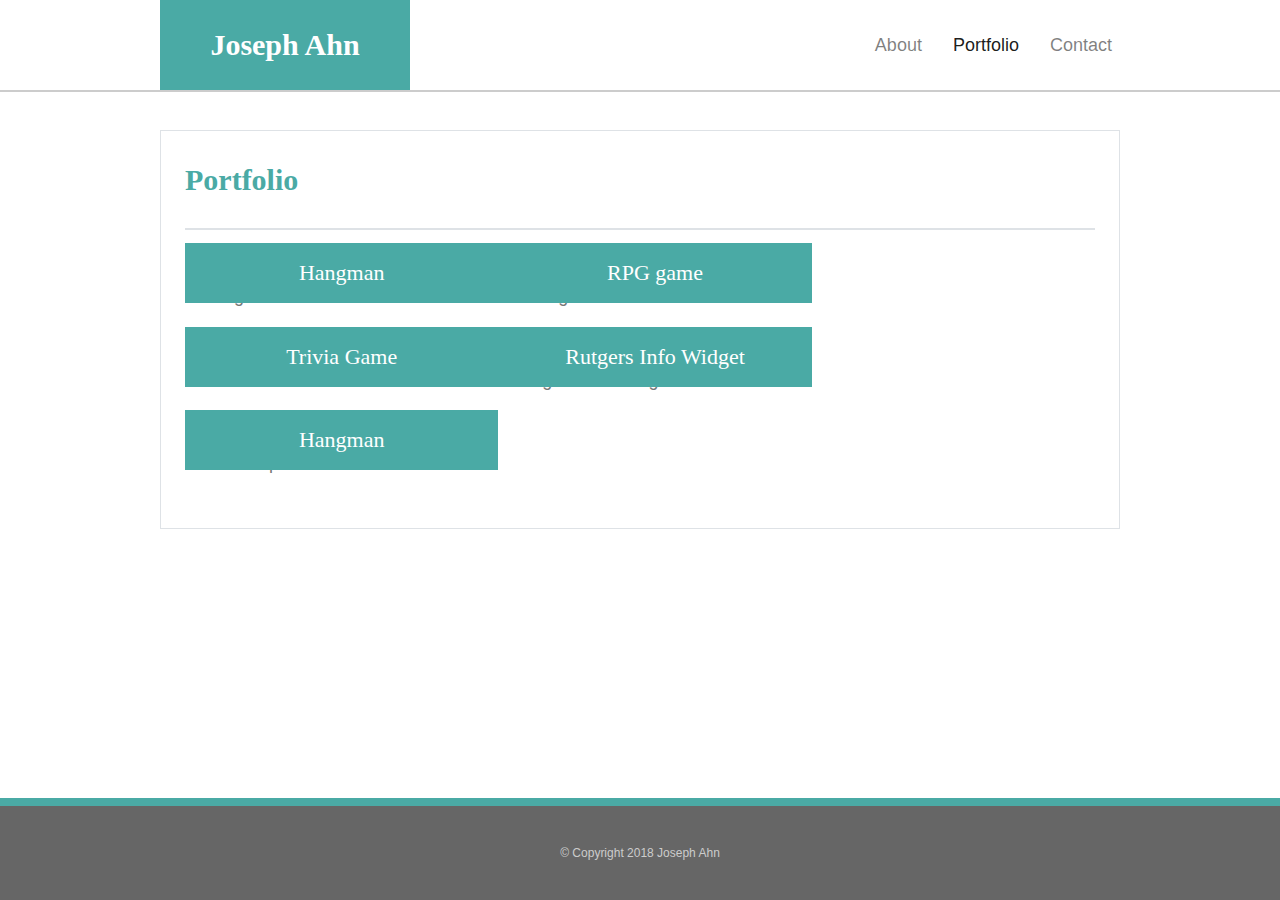
==== portfolio.html @ 4899f0d4 "fixed some html" ====
<!DOCTYPE html>
<html lang="en">

<head>
    <title>Bootstrap Portfolio</title>
    <link rel="stylesheet" href="https://stackpath.bootstrapcdn.com/bootstrap/4.1.3/css/bootstrap.min.css" />
    <link rel="stylesheet" href="./assets/css/style.css" />
</head>

<body>

    <nav class="navbar fixed-top navbar-expand-lg navbar-light p-0 pl-4 pr-4">
        <div class="container p-0">
            <a id="logo" class="navbar-brand text-white" href="./index.html">Joseph Ahn</a>
            <button class="navbar-toggler" type="button" data-toggle="collapse" data-target="#navbarSupportedContent"
                aria-controls="navbarSupportedContent" aria-expanded="false" aria-label="Toggle navigation">
                <span class="navbar-toggler-icon"></span>
            </button>
            <div class="collapse navbar-collapse" id="navbarSupportedContent">
                <ul class="navbar-nav ml-auto justify-content-end">
                    <li class="nav-item">
                        <a class="nav-link" href="./index.html">About</a>
                    </li>
                    <li class="nav-item active">
                        <a class="nav-link" href="./portfolio.html">Portfolio<span class="sr-only">(current)</span></a>
                    </li>
                    <li class="nav-item">
                        <a class="nav-link" href="./contact.html">Contact</a>
                    </li>
            </div>
        </div>
    </nav>

    <div class="container p-0">
        <div class="jumbotron jumbotron-fluid p-4 border bg-white">
            <h1>Portfolio</h1>
            <hr class="my-4 border">
            <div class="row justify-content-start">
                <div class="col-md-4 mt-4 mb-4">
                    <img src="./assets/images/technics-q-c-640-480-1.jpg" class="img-fluid" alt="Hangman" />
                    <h2>Hangman</h2>
                </div>
                <div class="col-md-4 mt-4 mb-4">
                    <img src="./assets/images/technics-q-c-640-480-2.jpg" class="img-fluid" alt="RPG game" />
                    <h2>RPG game</h2>
                </div>
            </div>
            <div class="row justify-content-start">
                <div class="col-md-4 mt-4 mb-4">
                    <img src="./assets/images/technics-q-c-640-480-5.jpg" class="img-fluid" alt="Trivia Game" />
                    <h2>Trivia Game</h2>
                </div>
                <div class="col-md-4 mt-4 mb-4">
                    <img src="./assets/images/technics-q-c-640-480-7.jpg" class="img-fluid" alt="Rutgers Info Widget" />
                    <h2>Rutgers Info Widget</h2>
                </div>
            </div>
            <div class="row justify-content-start">
                <div class="col-md-4 mt-4 mb-4">
                    <img src="./assets/images/technics-q-c-640-480-9.jpg" class="img-fluid" alt="Rock Paper Scissors" />
                    <h2>Hangman</h2>
                </div>
                <div class="col-md-4">
                </div>
            </div>
        </div>
    </div>

    <footer class="footer">
        &copy; Copyright 2018 Joseph Ahn
    </footer>

    <!-- Bootstrap core JavaScript -->
    <script src="https://code.jquery.com/jquery-3.3.1.slim.min.js"></script>
    <script src="https://cdnjs.cloudflare.com/ajax/libs/popper.js/1.14.3/umd/popper.min.js"></script>
    <script src="https://stackpath.bootstrapcdn.com/bootstrap/4.1.3/js/bootstrap.min.js"></script>

</body>

</html>
---- assets/css/style.css ----
html {
  position: relative;
  min-height: 100%;
}

body {
  /* Margin bottom by footer height */
  margin-bottom: 102px;
  padding-top: 130px;
  font-size: 18px;
  line-height: 34px;
  color: #777777;
  font-family: 'Arial', 'Helvetica Neue', Helvetica, sans-serif;
  background: url('../images/concrete_seamless.png');
}

.footer {
  position: absolute;
  bottom: 0;
  width: 100%;
  /* Set the fixed height of the footer here */
  height: 102px;
  background: #666666;
  color: #cccccc;
  padding: 30px 0;
  border-top: 8px solid #4aaaa5;
  font-size: 12px;
  text-align: center;
}

.container {;
  max-width: 960px;
}

.navbar {
  background: #ffffff;
  border-bottom: 2px solid #cccccc;
}

.nav-link {
  text-align: center;
  text-decoration: none;
  margin-left: 15px;
  padding-left: 15px;
  line-height: 18px;
}

#logo {
  margin: 0;
  padding: 0;
  width: 250px;
  height: 90px;
  background: #4aaaa5;
  float: left;
  text-align: center;
  text-decoration: none;
  line-height: 90px;
  font-weight: 700;
  font-size: 30px;
  font-family: 'Georgia', Times, Times New Roman, serif;
}

#my-pic {
  width: 200px;
  height: 200px;
}

.portfolio {
  width: 274px;
  height: auto;
  opacity: .8;
}

h1 {
  color: #4aaaa5;
  font-family: 'Georgia', Times, Times New Roman, serif;
  font-weight: 700;
  font-size: 30px;
  line-height: 49px;
}

h2 {
  font-family: 'Georgia', Times, Times New Roman, serif;
  font-size: 22px;
  line-height: 22px;
  margin-bottom: 0;
  background: #4aaaa5;
  color: #ffffff;
  text-align: center;
  position: absolute;
  bottom: 10px;
  padding: 15px;
  width: 100%;
  line-height: 30px;
  font-weight: 300;
}

label {
  margin-bottom: 0px;
}

button[type=submit] {
    background: #4aaaa5;
    color: #ffffff;
    border: 0 none;
    font-size: 18px;
    cursor: pointer;
}
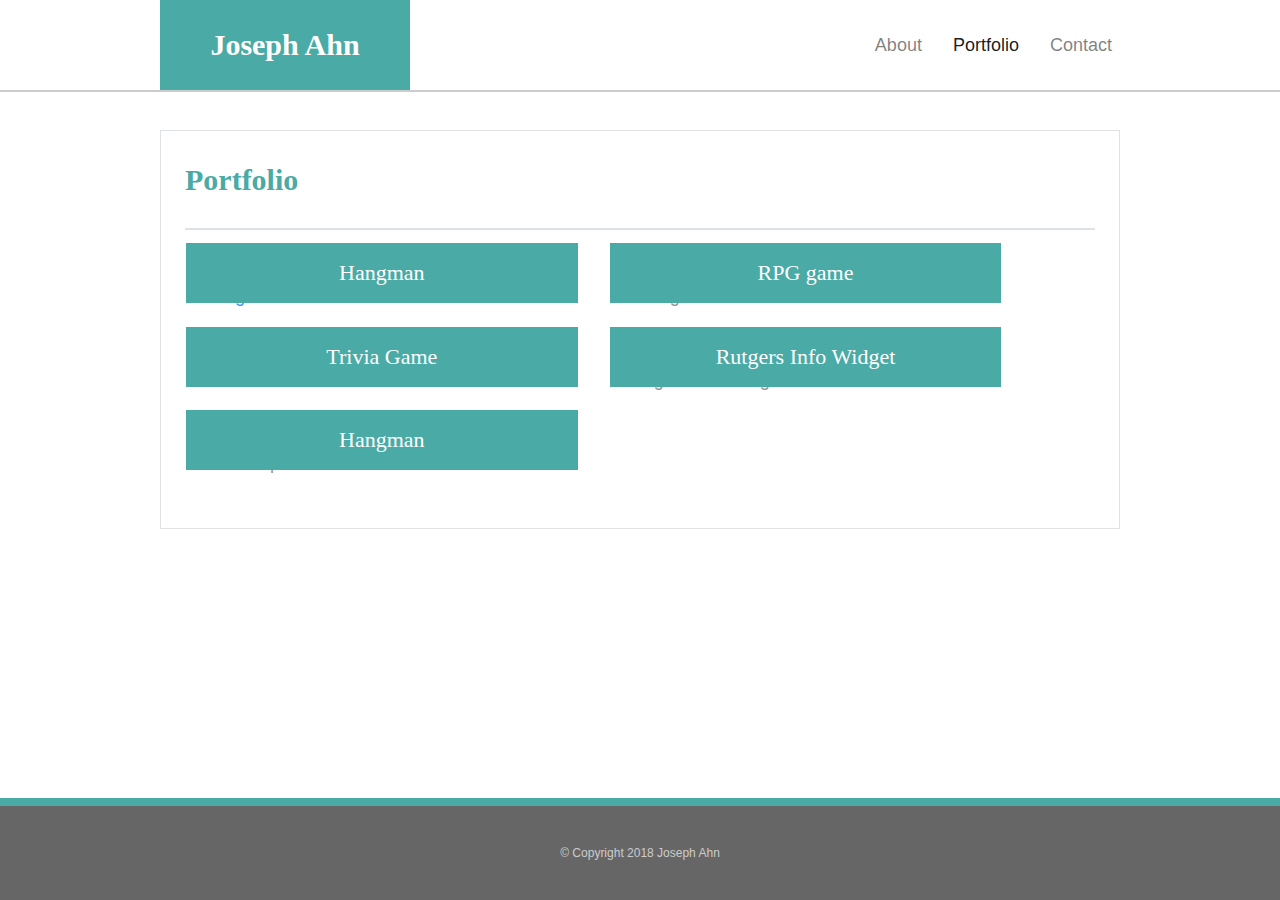
==== commit 6586903d: "Added 'Hangman' link to portfolio page" ====
--- a/portfolio.html
+++ b/portfolio.html
@@ -36,31 +36,32 @@
             <h1>Portfolio</h1>
             <hr class="my-4 border">
             <div class="row justify-content-start">
-                <div class="col-md-4 mt-4 mb-4">
+                <div class="col-md-5 mt-4 mb-4 ml-3 mr-3 p-0">
+                    <a href="https://aka-joe.github.io/Word-Guess-Game/" target="_blank">
                     <img src="./assets/images/technics-q-c-640-480-1.jpg" class="img-fluid" alt="Hangman" />
-                    <h2>Hangman</h2>
+                    <h2>Hangman</h2></a>
                 </div>
-                <div class="col-md-4 mt-4 mb-4">
+                <div class="col-md-5 mt-4 mb-4 ml-3 mr-3 p-0">
                     <img src="./assets/images/technics-q-c-640-480-2.jpg" class="img-fluid" alt="RPG game" />
                     <h2>RPG game</h2>
                 </div>
             </div>
             <div class="row justify-content-start">
-                <div class="col-md-4 mt-4 mb-4">
+                <div class="col-md-5 mt-4 mb-4 ml-3 mr-3 p-0">
                     <img src="./assets/images/technics-q-c-640-480-5.jpg" class="img-fluid" alt="Trivia Game" />
                     <h2>Trivia Game</h2>
                 </div>
-                <div class="col-md-4 mt-4 mb-4">
+                <div class="col-md-5 mt-4 mb-4 ml-3 mr-3 p-0">
                     <img src="./assets/images/technics-q-c-640-480-7.jpg" class="img-fluid" alt="Rutgers Info Widget" />
                     <h2>Rutgers Info Widget</h2>
                 </div>
             </div>
             <div class="row justify-content-start">
-                <div class="col-md-4 mt-4 mb-4">
+                <div class="col-md-5 mt-4 mb-4 ml-3 mr-3 p-0">
                     <img src="./assets/images/technics-q-c-640-480-9.jpg" class="img-fluid" alt="Rock Paper Scissors" />
                     <h2>Hangman</h2>
                 </div>
-                <div class="col-md-4">
+                <div class="col-md-5 mt-4 mb-4 ml-3 mr-3 p-0">
                 </div>
             </div>
         </div>
--- a/assets/css/style.css
+++ b/assets/css/style.css
@@ -5,7 +5,7 @@
 
 body {
   /* Margin bottom by footer height */
-  margin-bottom: 102px;
+  margin-bottom: 142px;
   padding-top: 130px;
   font-size: 18px;
   line-height: 34px;
@@ -62,13 +62,21 @@
 
 #my-pic {
   width: 200px;
-  height: 200px;
+  opacity: 1;
 }
 
-.portfolio {
-  width: 274px;
-  height: auto;
+@media screen and (max-width: 640px) {
+  #my-pic {
+    width: 100%;
+  }
+}
+
+.img-fluid {
   opacity: .8;
+}
+
+.img-fluid:hover {
+  opacity: 1;
 }
 
 h1 {
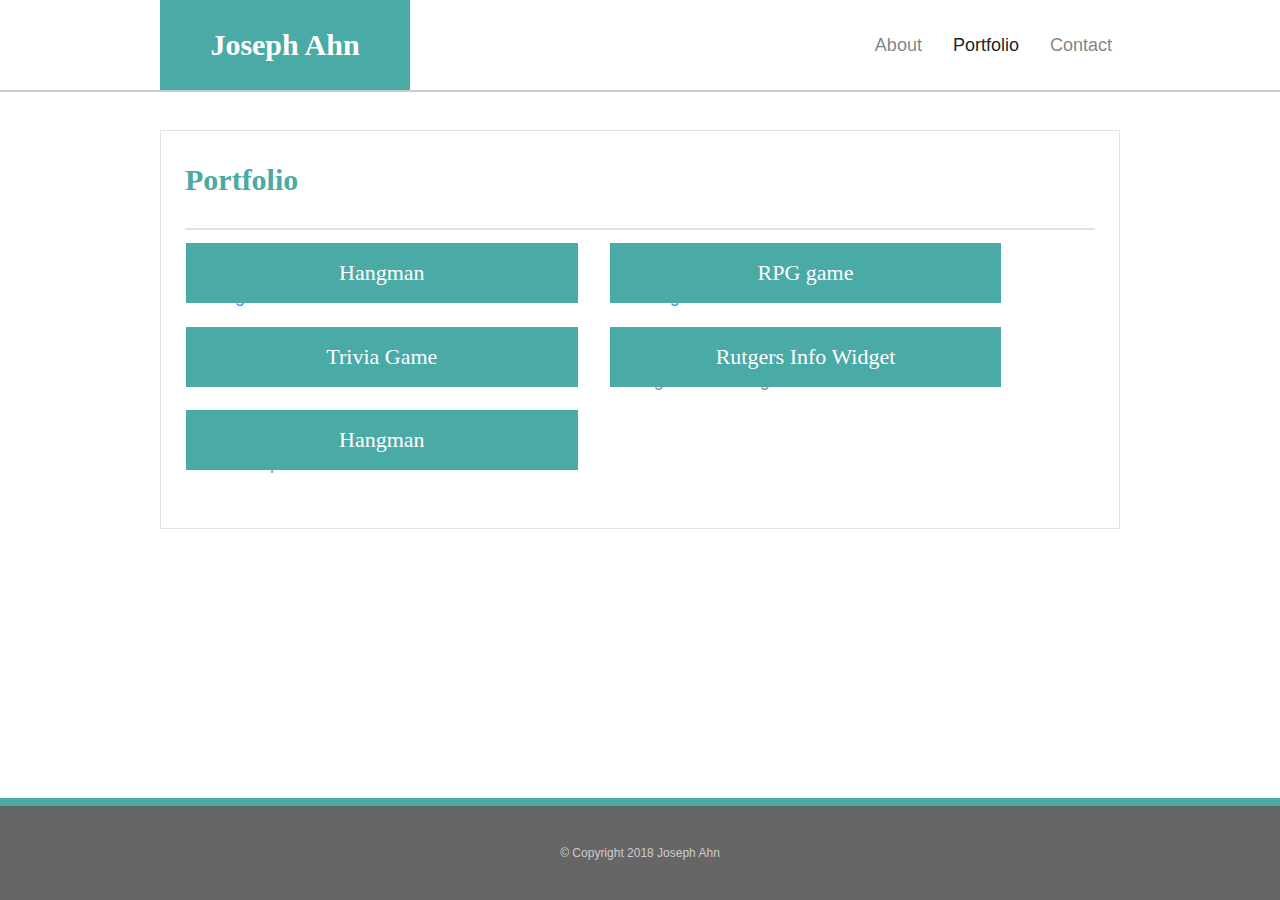
==== commit f0819674: "Added the link for PRG game" ====
--- a/portfolio.html
+++ b/portfolio.html
@@ -42,8 +42,9 @@
                     <h2>Hangman</h2></a>
                 </div>
                 <div class="col-md-5 mt-4 mb-4 ml-3 mr-3 p-0">
+                    <a href="https://aka-joe.github.io/unit-4-game/" target="_blank">
                     <img src="./assets/images/technics-q-c-640-480-2.jpg" class="img-fluid" alt="RPG game" />
-                    <h2>RPG game</h2>
+                    <h2>RPG game</h2></a>
                 </div>
             </div>
             <div class="row justify-content-start">
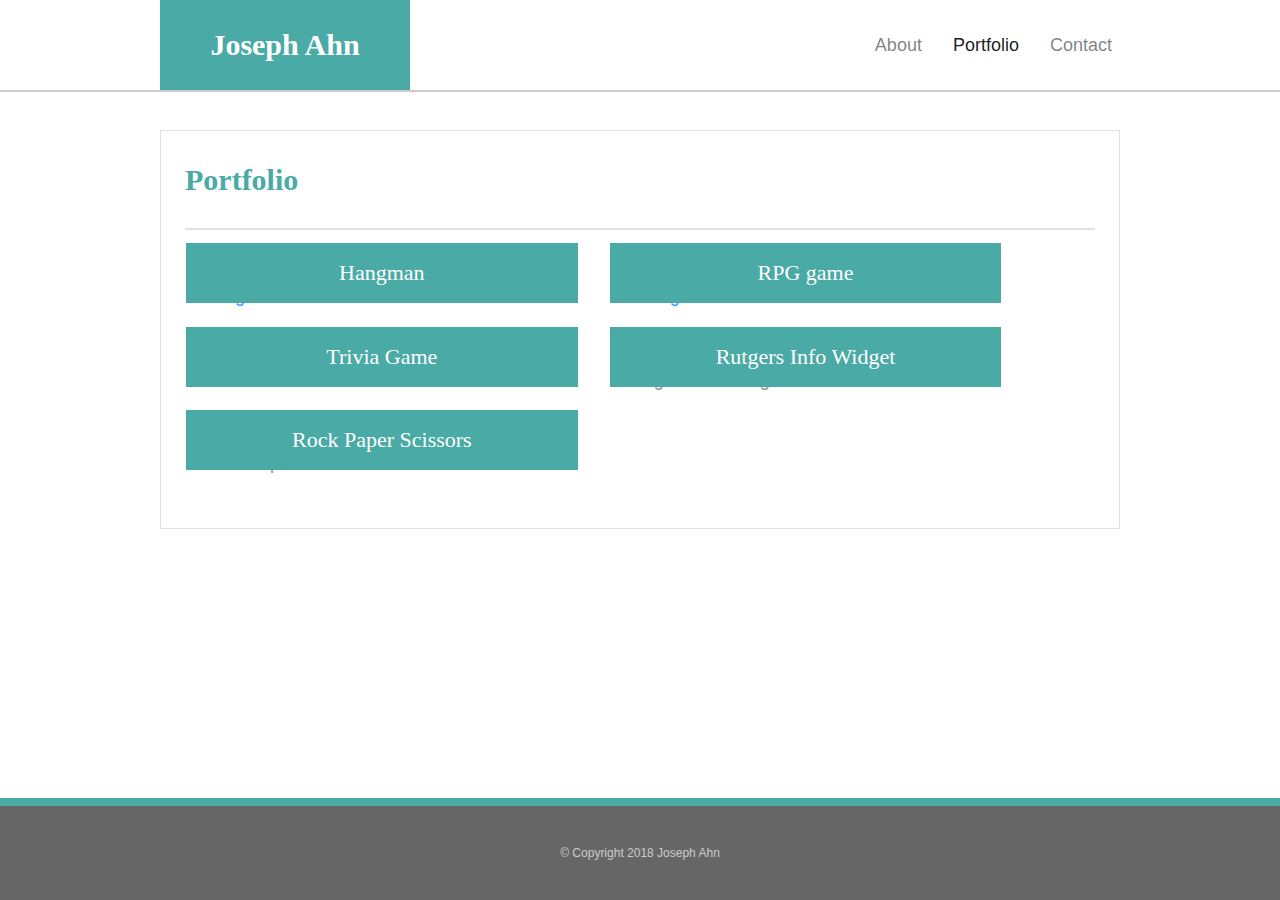
==== commit 016fdcb9: "Added TriviaGame to portfolio" ====
--- a/portfolio.html
+++ b/portfolio.html
@@ -49,8 +49,9 @@
             </div>
             <div class="row justify-content-start">
                 <div class="col-md-5 mt-4 mb-4 ml-3 mr-3 p-0">
+                    <a href="https://aka-joe.github.io/TriviaGame/" target="_blank">
                     <img src="./assets/images/technics-q-c-640-480-5.jpg" class="img-fluid" alt="Trivia Game" />
-                    <h2>Trivia Game</h2>
+                    <h2>Trivia Game</h2></a>
                 </div>
                 <div class="col-md-5 mt-4 mb-4 ml-3 mr-3 p-0">
                     <img src="./assets/images/technics-q-c-640-480-7.jpg" class="img-fluid" alt="Rutgers Info Widget" />
@@ -60,7 +61,7 @@
             <div class="row justify-content-start">
                 <div class="col-md-5 mt-4 mb-4 ml-3 mr-3 p-0">
                     <img src="./assets/images/technics-q-c-640-480-9.jpg" class="img-fluid" alt="Rock Paper Scissors" />
-                    <h2>Hangman</h2>
+                    <h2>Rock Paper Scissors</h2>
                 </div>
                 <div class="col-md-5 mt-4 mb-4 ml-3 mr-3 p-0">
                 </div>
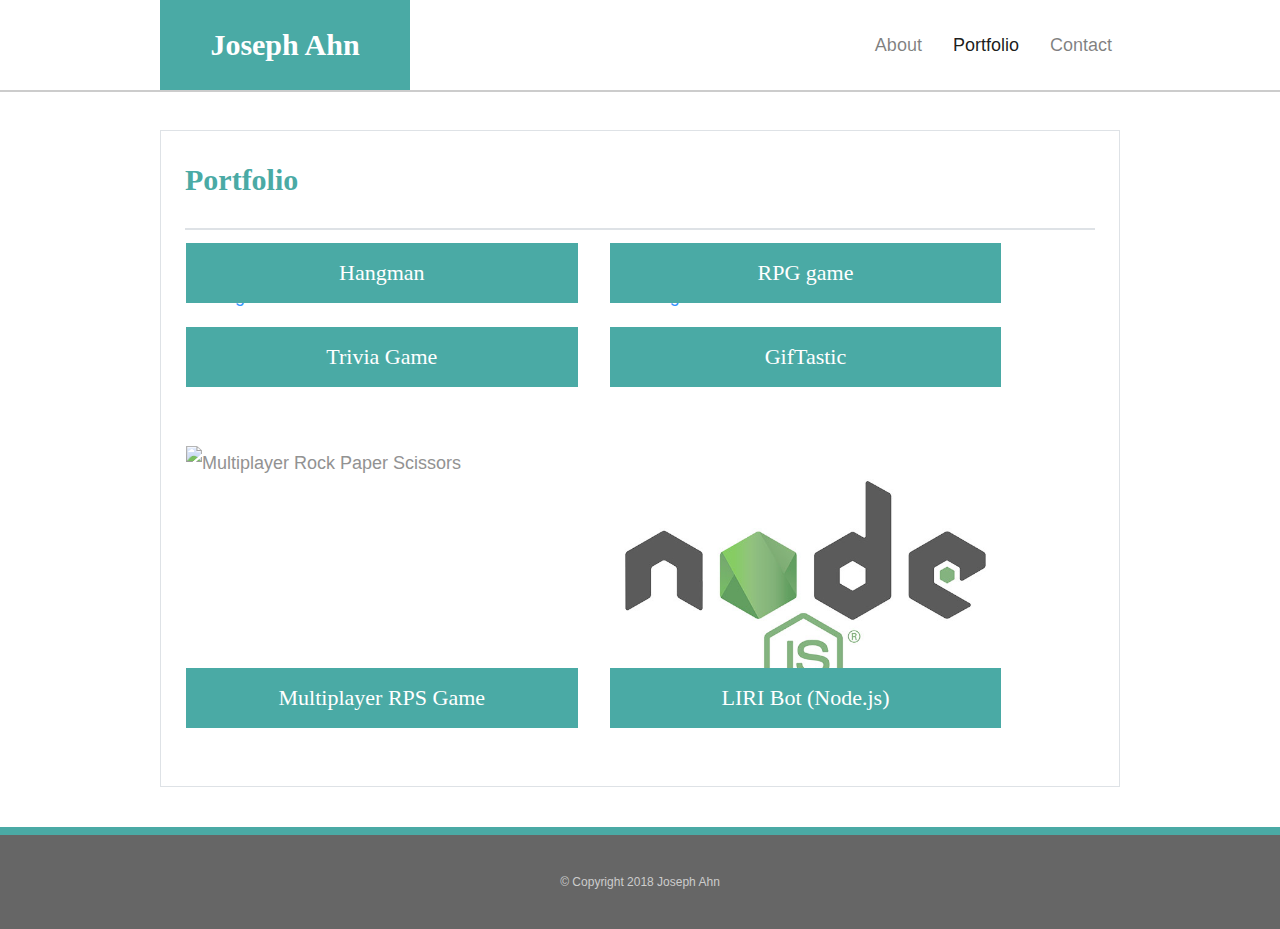
==== commit ccff93c4: "Added LIRI Bot @ Portfolio" ====
--- a/portfolio.html
+++ b/portfolio.html
@@ -38,32 +38,41 @@
             <div class="row justify-content-start">
                 <div class="col-md-5 mt-4 mb-4 ml-3 mr-3 p-0">
                     <a href="https://aka-joe.github.io/Word-Guess-Game/" target="_blank">
-                    <img src="./assets/images/technics-q-c-640-480-1.jpg" class="img-fluid" alt="Hangman" />
-                    <h2>Hangman</h2></a>
+                        <img src="./assets/images/technics-q-c-640-480-1.jpg" class="img-fluid" alt="Hangman" />
+                        <h2>Hangman</h2>
+                    </a>
                 </div>
                 <div class="col-md-5 mt-4 mb-4 ml-3 mr-3 p-0">
                     <a href="https://aka-joe.github.io/unit-4-game/" target="_blank">
-                    <img src="./assets/images/technics-q-c-640-480-2.jpg" class="img-fluid" alt="RPG game" />
-                    <h2>RPG game</h2></a>
+                        <img src="./assets/images/technics-q-c-640-480-2.jpg" class="img-fluid" alt="RPG game" />
+                        <h2>RPG game</h2>
+                    </a>
                 </div>
             </div>
             <div class="row justify-content-start">
                 <div class="col-md-5 mt-4 mb-4 ml-3 mr-3 p-0">
                     <a href="https://aka-joe.github.io/TriviaGame/" target="_blank">
-                    <img src="./assets/images/technics-q-c-640-480-5.jpg" class="img-fluid" alt="Trivia Game" />
-                    <h2>Trivia Game</h2></a>
+                        <img src="./assets/images/technics-q-c-640-480-5.jpg" class="img-fluid" alt="Trivia Game" />
+                        <h2>Trivia Game</h2>
+                    </a>
                 </div>
                 <div class="col-md-5 mt-4 mb-4 ml-3 mr-3 p-0">
-                    <img src="./assets/images/technics-q-c-640-480-7.jpg" class="img-fluid" alt="Rutgers Info Widget" />
-                    <h2>Rutgers Info Widget</h2>
+                    <a href="https://aka-joe.github.io/GifTastic/" target="_blank">
+                        <img src="./assets/images/technics-q-c-640-480-7.jpg" class="img-fluid" alt="GifTastic" />
+                        <h2>GifTastic</h2>
+                    </a>
                 </div>
             </div>
             <div class="row justify-content-start">
                 <div class="col-md-5 mt-4 mb-4 ml-3 mr-3 p-0">
-                    <img src="./assets/images/technics-q-c-640-480-9.jpg" class="img-fluid" alt="Rock Paper Scissors" />
-                    <h2>Rock Paper Scissors</h2>
+                    <img src="./assets/images/technics-q-c-640-480-9.jpg" class="img-fluid" alt="Multiplayer Rock Paper Scissors" />
+                    <h2>Multiplayer RPS Game</h2>
                 </div>
                 <div class="col-md-5 mt-4 mb-4 ml-3 mr-3 p-0">
+                    <a href="https://github.com/aka-joe/liri-node-app" target="_blank">
+                        <img src="./assets/images/NodeJS.jpg" class="img-fluid" alt="Node.js" />
+                        <h2>LIRI Bot (Node.js)</h2>
+                    </a>
                 </div>
             </div>
         </div>
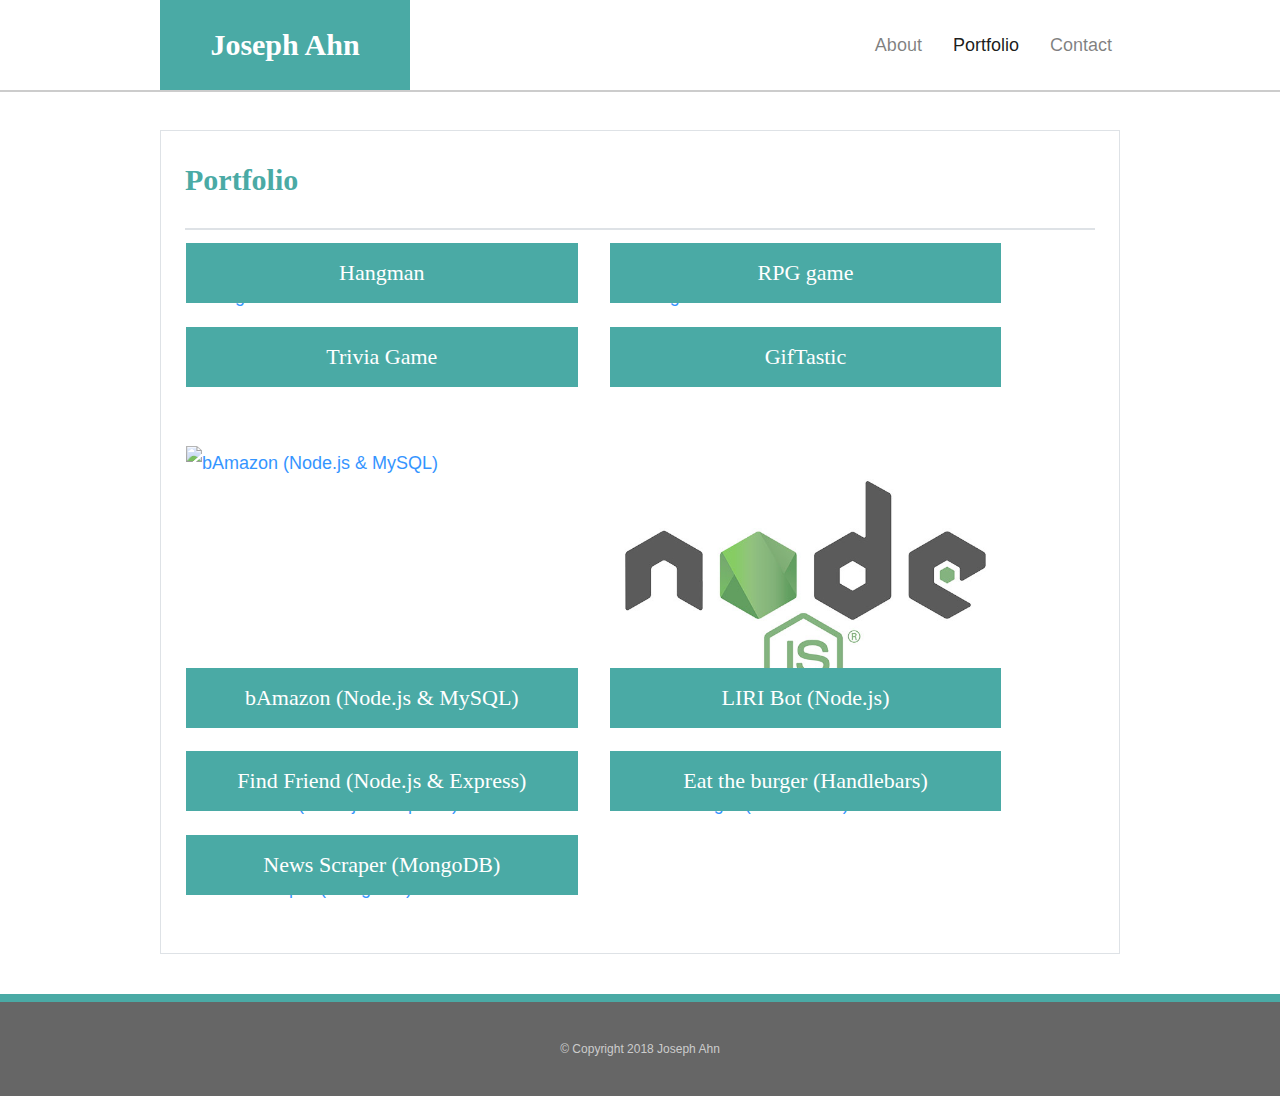
==== commit ca61135b: "fixed link" ====
--- a/portfolio.html
+++ b/portfolio.html
@@ -65,13 +65,39 @@
             </div>
             <div class="row justify-content-start">
                 <div class="col-md-5 mt-4 mb-4 ml-3 mr-3 p-0">
-                    <img src="./assets/images/technics-q-c-640-480-9.jpg" class="img-fluid" alt="Multiplayer Rock Paper Scissors" />
-                    <h2>Multiplayer RPS Game</h2>
+                    <a href="https://github.com/aka-joe/bamazon" target="_blank">
+                        <img src="./assets/images/technics-q-c-640-480-9.jpg" class="img-fluid"
+                            alt="bAmazon (Node.js & MySQL)" />
+                        <h2>bAmazon (Node.js & MySQL)</h2>
+                    </a>
                 </div>
                 <div class="col-md-5 mt-4 mb-4 ml-3 mr-3 p-0">
                     <a href="https://github.com/aka-joe/liri-node-app" target="_blank">
                         <img src="./assets/images/NodeJS.jpg" class="img-fluid" alt="Node.js" />
                         <h2>LIRI Bot (Node.js)</h2>
+                    </a>
+                </div>
+            </div>
+            <div class="row justify-content-start">
+                <div class="col-md-5 mt-4 mb-4 ml-3 mr-3 p-0">
+                    <a href="https://friendfinder-akajoe.herokuapp.com/" target="_blank">
+                        <img src="./assets/images/express.jpg" class="img-fluid"
+                            alt="Find Friend (Node.js & Express)" />
+                        <h2>Find Friend (Node.js & Express)</h2>
+                    </a>
+                </div>
+                <div class="col-md-5 mt-4 mb-4 ml-3 mr-3 p-0">
+                    <a href="https://burger-akajoe.herokuapp.com/" target="_blank">
+                        <img src="./assets/images/hdb.jpg" class="img-fluid" alt="Eat the burger (Handlebars)" />
+                        <h2>Eat the burger (Handlebars)</h2>
+                    </a>
+                </div>
+            </div>
+            <div class="row justify-content-start">
+                <div class="col-md-5 mt-4 mb-4 ml-3 mr-3 p-0">
+                    <a href="https://scrape-akajoe.herokuapp.com/" target="_blank">
+                        <img src="./assets/images/mdb.png" class="img-fluid" alt="News Scraper (MongoDB)" />
+                        <h2>News Scraper (MongoDB)</h2>
                     </a>
                 </div>
             </div>
